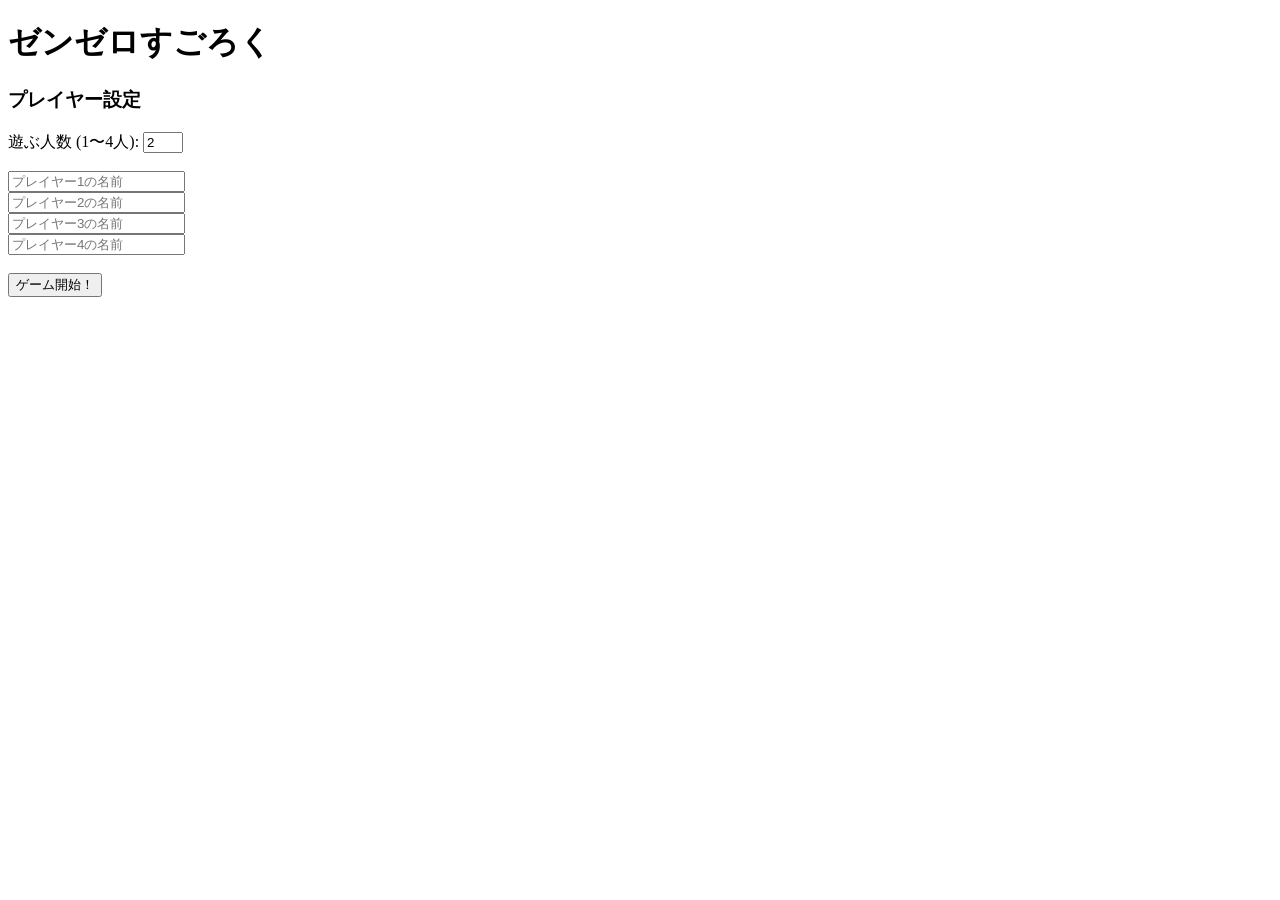
==== index.html @ feb1472b "Rename gemini-code-1779149125287.html to index.html" ====
<!DOCTYPE html>
<html lang="ja">
<head>
    <meta charset="UTF-8">
    <meta name="viewport" content="width=device-width, initial-scale=1.0">
    <title>ゼンゼロすごろく</title>
    <link rel="stylesheet" href="style.css">
</head>
<body>

<div class="container">
    <h1>ゼンゼロすごろく</h1>

    <div class="player-setup" id="player-setup">
        <h3>プレイヤー設定</h3>
        <label>遊ぶ人数 (1〜4人): <input type="number" id="num-players" min="1" max="4" value="2"></label><br><br>
        <div id="name-inputs">
            <input type="text" id="player-1-name" placeholder="プレイヤー1の名前"><br>
            <input type="text" id="player-2-name" placeholder="プレイヤー2の名前"><br>
            <input type="text" id="player-3-name" placeholder="プレイヤー3の名前"><br>
            <input type="text" id="player-4-name" placeholder="プレイヤー4の名前"><br>
        </div><br>
        <button id="start-game-button">ゲーム開始！</button>
    </div>

    <div id="game-area" style="display: none;">
        <div class="game-controls">
            <h2>現在のターン: <span id="current-player" style="color:#00ff00;">-</span></h2>
            <button id="roll-dice-button">サイコロを振る (1d5)</button>
            <div class="dice-display">出た目: <span id="dice-result">-</span></div>
        </div>

        <div class="message-box" id="event-message">ここにイベントが表示されます。</div>

        <div class="game-board-container">
            <img src="image_4.png" id="game-board-img" alt="すごろく盤面">
            </div>
    </div>
</div>

<script src="script.js"></script>
</body>
</html>
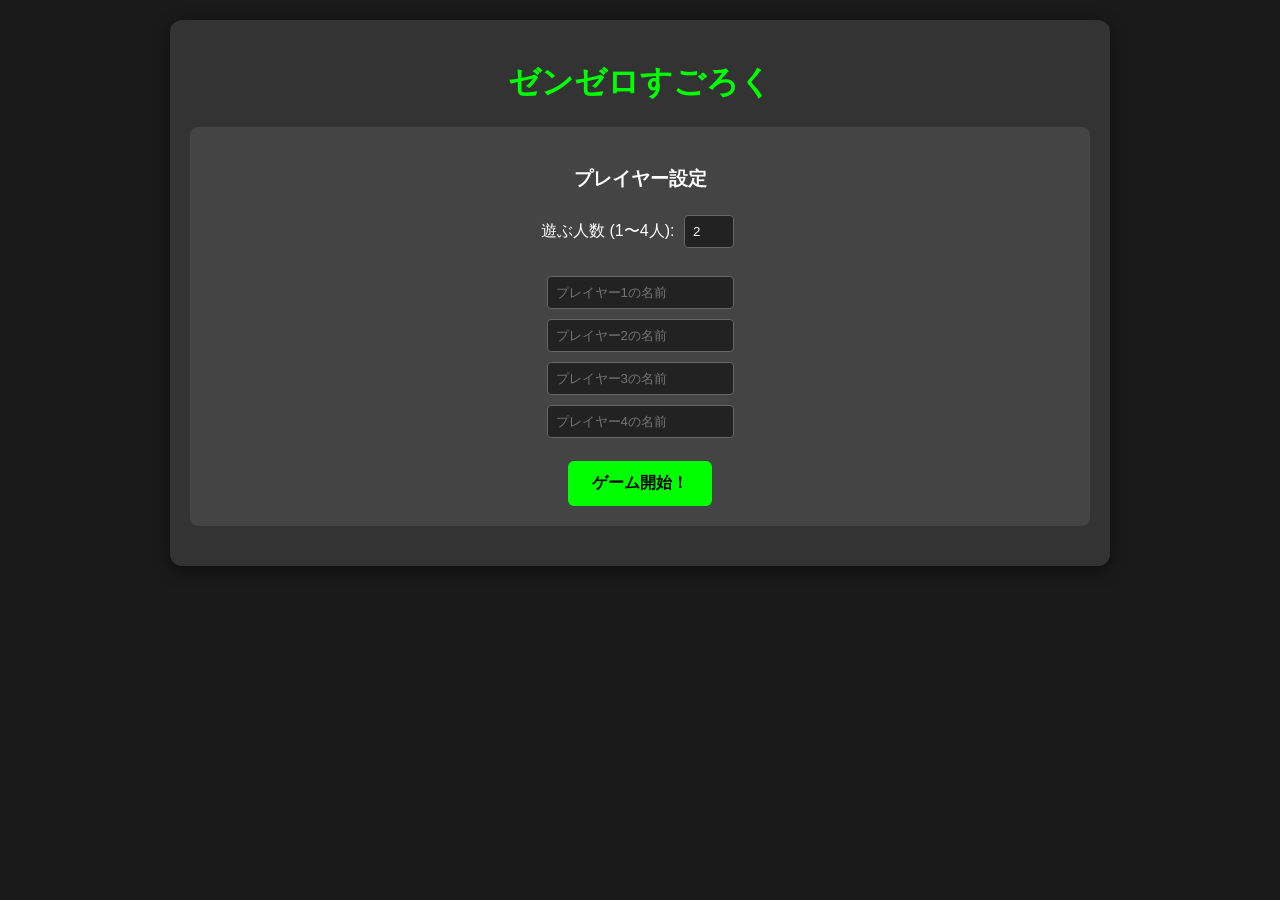
==== commit 9ecb7b6b: "Update index.html" ====
--- a/index.html
+++ b/index.html
@@ -33,7 +33,7 @@
         <div class="message-box" id="event-message">ここにイベントが表示されます。</div>
 
         <div class="game-board-container">
-            <img src="image_4.png" id="game-board-img" alt="すごろく盤面">
+            <img src="image.png" id="game-board-img" alt="すごろく盤面">
             </div>
     </div>
 </div>
--- a/style.css
+++ b/style.css
@@ -0,0 +1,109 @@
+body {
+    font-family: 'Helvetica Neue', Arial, 'Hiragino Kaku Gothic ProN', 'Hiragino Sans', Meiryo, sans-serif;
+    background-color: #1a1a1a; /* ダークモード風 */
+    color: #fff;
+    text-align: center;
+    margin: 0;
+    padding: 20px;
+}
+.container {
+    max-width: 900px;
+    margin: 0 auto;
+    background: #333;
+    padding: 20px;
+    border-radius: 12px;
+    box-shadow: 0 4px 15px rgba(0,0,0,0.5);
+}
+h1 {
+    color: #00ff00; /* 黄緑 */
+}
+
+/* プレイヤー設定画面 */
+.player-setup {
+    margin: 20px 0;
+    padding: 20px;
+    background: #444;
+    border-radius: 8px;
+}
+.player-setup input {
+    padding: 8px;
+    margin: 5px;
+    border: 1px solid #666;
+    background: #222;
+    color: #fff;
+    border-radius: 4px;
+}
+
+/* ボタンのデザイン */
+button {
+    padding: 12px 24px;
+    font-size: 16px;
+    font-weight: bold;
+    cursor: pointer;
+    background: #00ff00; /* 黄緑 */
+    color: #000;
+    border: none;
+    border-radius: 6px;
+    transition: background 0.2s;
+}
+button:hover {
+    background: #00cc00;
+}
+button:disabled {
+    background: #cccccc;
+    color: #666;
+    cursor: not-allowed;
+}
+
+/* ゲーム操作・メッセージエリア */
+.game-controls {
+    margin-bottom: 20px;
+}
+.dice-display {
+    font-size: 24px;
+    font-weight: bold;
+    margin: 10px 0;
+}
+.message-box {
+    background: #222;
+    color: #fff;
+    padding: 15px;
+    border-radius: 8px;
+    min-height: 60px;
+    font-size: 18px;
+    font-weight: bold;
+    white-space: pre-wrap;
+    margin-bottom: 20px;
+    border: 2px solid #00ff00;
+}
+
+/* すごろく盤面 */
+.game-board-container {
+    position: relative;
+    width: 100%;
+    max-width: 900px;
+    margin: 0 auto;
+}
+#game-board-img {
+    width: 100%;
+    display: block;
+    border-radius: 8px;
+    box-shadow: 0 4px 10px rgba(0,0,0,0.5);
+}
+
+/* コマのデザイン */
+.player-piece {
+    position: absolute;
+    width: 30px;
+    height: 30px;
+    border-radius: 50%;
+    border: 3px solid white;
+    box-shadow: 0 3px 6px rgba(0,0,0,0.5);
+    transition: top 0.5s ease-in-out, left 0.5s ease-in-out;
+    z-index: 10;
+}
+/* プレイヤーごとの色 */
+.player-1 { background-color: #ff4757; } /* 赤 */
+.player-2 { background-color: #1e90ff; } /* 青 */
+.player-3 { background-color: #2ed573; } /* 緑 */
+.player-4 { background-color: #ffa502; } /* オレンジ */
